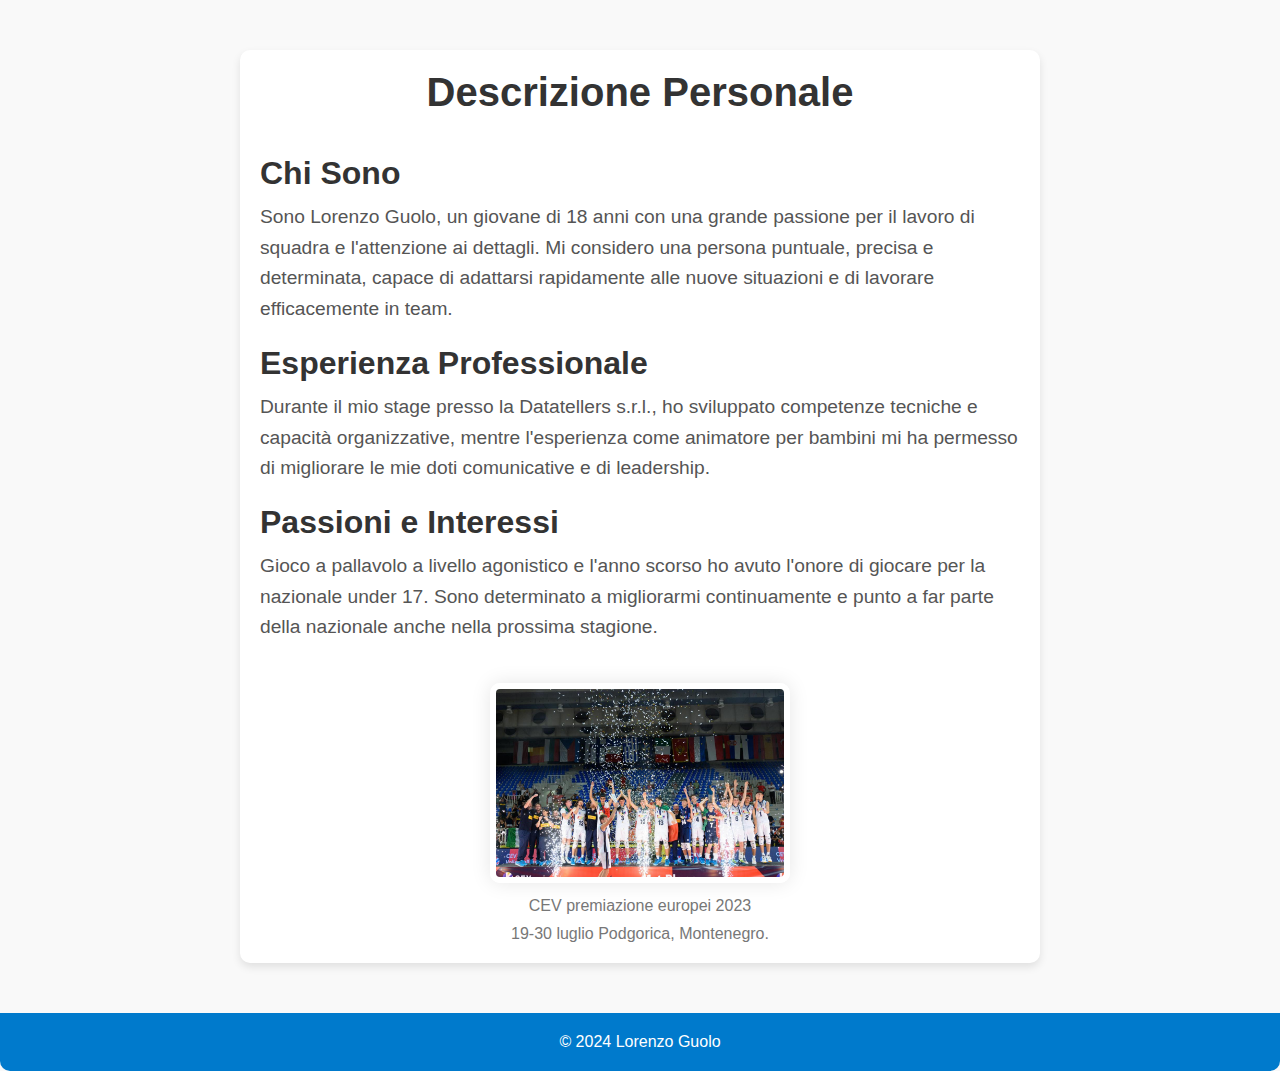
==== descrizione.html @ c387f46e "Add files via upload" ====
<!DOCTYPE html>
<html lang="it">
<head>
    <meta charset="UTF-8">
    <meta name="viewport" content="width=device-width, initial-scale=1.0">
    <title>Descrizione Personale - Lorenzo Guolo</title>
    <link rel="stylesheet" href="style.css">
</head>
<body>
    <div class="container">
        <header>
            <h1>Descrizione Personale</h1>
        </header>
        <section class="personal-description">
            <h2>Chi Sono</h2>
            <p>Sono Lorenzo Guolo, un giovane di 18 anni con una grande passione per il lavoro di squadra e l'attenzione ai dettagli. Mi considero una persona puntuale, precisa e determinata, capace di adattarsi rapidamente alle nuove situazioni e di lavorare efficacemente in team.</p>
            
            <h2>Esperienza Professionale</h2>
            <p>Durante il mio stage presso la Datatellers s.r.l., ho sviluppato competenze tecniche e capacità organizzative, mentre l'esperienza come animatore per bambini mi ha permesso di migliorare le mie doti comunicative e di leadership.</p>
            
            <h2>Passioni e Interessi</h2>
            <p>Gioco a pallavolo a livello agonistico e l'anno scorso ho avuto l'onore di giocare per la nazionale under 17. Sono determinato a migliorarmi continuamente e punto a far parte della nazionale anche nella prossima stagione.</p>
        </section>
        <img src="images/nazionale.jpg" alt="Foto della nazionale" class="national-team-photo">
        <p class="event-location">CEV premiazione europei 2023</p>
        <p class="event-location">19-30 luglio Podgorica, Montenegro.</p>
    </div>
    <footer>
        <p>&copy; 2024 Lorenzo Guolo</p>
    </footer>

    <script src="script.js"></script>
</body>
</html>
---- style.css ----
/* Reset CSS */
* {
    margin: 0;
    padding: 0;
    box-sizing: border-box;
}

/* Stile generale */
body {
    font-family: 'Arial', sans-serif;
    background-color: #f9f9f9;
    margin: 0;
    padding: 0;
}

/* Contenitore principale */
.container {
    max-width: 800px;
    margin: 50px auto;
    background-color: #ffffff;
    box-shadow: 0 4px 8px rgba(0, 0, 0, 0.1);
    padding: 20px;
    border-radius: 10px;
    text-align: center;
    transition: opacity 1s ease-in;
}

/* Stile header */
header {
    margin-bottom: 40px;
    position: relative;
}

header .profile-pic {
    width: 150px;
    height: 150px;
    border-radius: 50%;
    object-fit: cover;
    margin-bottom: 20px;
    border: 6px solid #ffffff;
    box-shadow: 0 0 20px rgba(0, 0, 0, 0.1);
    transition: transform 0.3s ease;
}

header .profile-pic:hover {
    transform: scale(1.1);
}

header h1 {
    color: #333333;
    font-size: 2.5em;
    margin-bottom: 10px;
}

header p {
    color: #777777;
    font-size: 1.2em;
}

/* Stile navigazione */
nav ul {
    list-style: none;
    padding: 0;
    background-color: #007acc;
    border-radius: 10px;
    overflow: hidden;
    text-align: center; /* Centra le opzioni del menu */
}

nav ul li {
    display: block; /* Mostra le opzioni del menu su una riga */
    margin-bottom: 10px; /* Aggiunge spazio tra le opzioni del menu */
}

nav ul li a {
    color: #ffffff;
    text-decoration: none;
    font-size: 1.2em;
    display: block;
    padding: 20px 30px;
    transition: background-color 0.3s ease;
}

nav ul li a:hover {
    background-color: #005999;
}

/* Stile sezione informazioni contatto */
.contact-info h2 {
    color: #333333;
    border-bottom: 2px solid #dddddd;
    padding-bottom: 20px;
    margin-bottom: 20px;
}

.contact-info p {
    color: #555555;
    font-size: 1.1em;
    line-height: 1.6;
}

.contact-info a {
    color: #007acc;
    text-decoration: none;
}

.contact-info a:hover {
    text-decoration: underline;
}

/* Stile footer */
footer {
    text-align: center;
    margin-top: 50px;
    padding: 20px 0;
    background-color: #007acc;
    border-radius: 0 0 10px 10px;
}

footer p {
    color: #ffffff;
    font-size: 1em;
}

/* Effetto di hover per link */
a:hover {
    text-decoration: underline;
}

/* Stile descrizione personale */
.personal-description h2 {
    color: #333333;
    font-size: 2em;
    margin-bottom: 10px;
    text-align: left;
}

.personal-description p {
    color: #555555;
    font-size: 1.2em;
    line-height: 1.6;
    margin-bottom: 20px;
    text-align: left;
}

/* Stile per la foto della nazionale */
.national-team-photo {
    width: 300px; /* Ridotta la larghezza */
    height: 200px; /* Ridotta l'altezza */
    object-fit: cover;
    margin-top: 20px;
    border: 6px solid #ffffff;
    box-shadow: 0 0 20px rgba(0, 0, 0, 0.1);
    border-radius: 10px;
    transition: transform 0.3s ease;
}

.national-team-photo:hover {
    transform: scale(1.05);
}

/* Stile per il testo sotto l'immagine */
.event-location {
    color: #777777;
    font-size: 1em;
    margin-top: 10px;
}

/* Effetto fade-in */
.fade-in {
    opacity: 1;
    transform: translateY(0);
    transition: opacity 1s ease-out, transform 1s ease-out;
}

/* Modal */
.modal {
    display: none;
    position: fixed;
    z-index: 1;
    left: 0;
    top: 0;
    width: 100%;
    height: 100%;
    overflow: auto;
    background-color: rgba(0, 0, 0, 0.9);
}

.modal-content {
    margin: auto;
    display: block;
    width: 80%;
    max-width: 700px;
}

.close {
    position: absolute;
    top: 15px;
    right: 35px;
    color: #f1f1f1;
    font-size: 40px;
    font-weight: bold;
    transition: 0.3s;
}

.close:hover,
.close:focus {
    color: #bbb;
    text-decoration: none;
    cursor: pointer;
}

@media screen and (max-width: 700px) {
    .modal-content {
        width: 100%;
    }
}
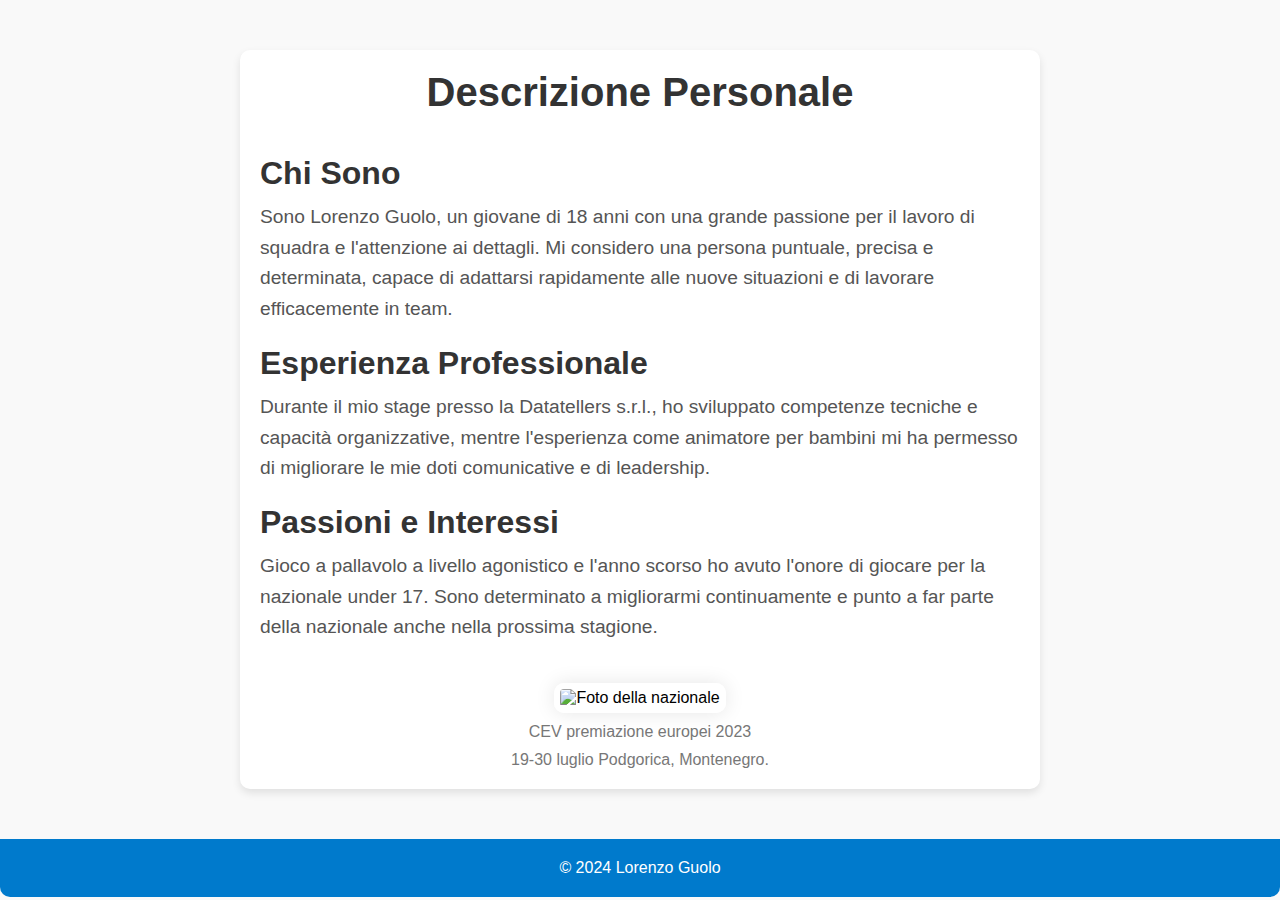
==== commit 86b348ae: "descrizione.html" ====
--- a/descrizione.html
+++ b/descrizione.html
@@ -21,7 +21,7 @@
             <h2>Passioni e Interessi</h2>
             <p>Gioco a pallavolo a livello agonistico e l'anno scorso ho avuto l'onore di giocare per la nazionale under 17. Sono determinato a migliorarmi continuamente e punto a far parte della nazionale anche nella prossima stagione.</p>
         </section>
-        <img src="images/nazionale.jpg" alt="Foto della nazionale" class="national-team-photo">
+        <img src="https://github.com/LorenzoGuolo/lorenzo.guolo/blob/main/images/nazionale.jpg" alt="Foto della nazionale" class="national-team-photo">
         <p class="event-location">CEV premiazione europei 2023</p>
         <p class="event-location">19-30 luglio Podgorica, Montenegro.</p>
     </div>
